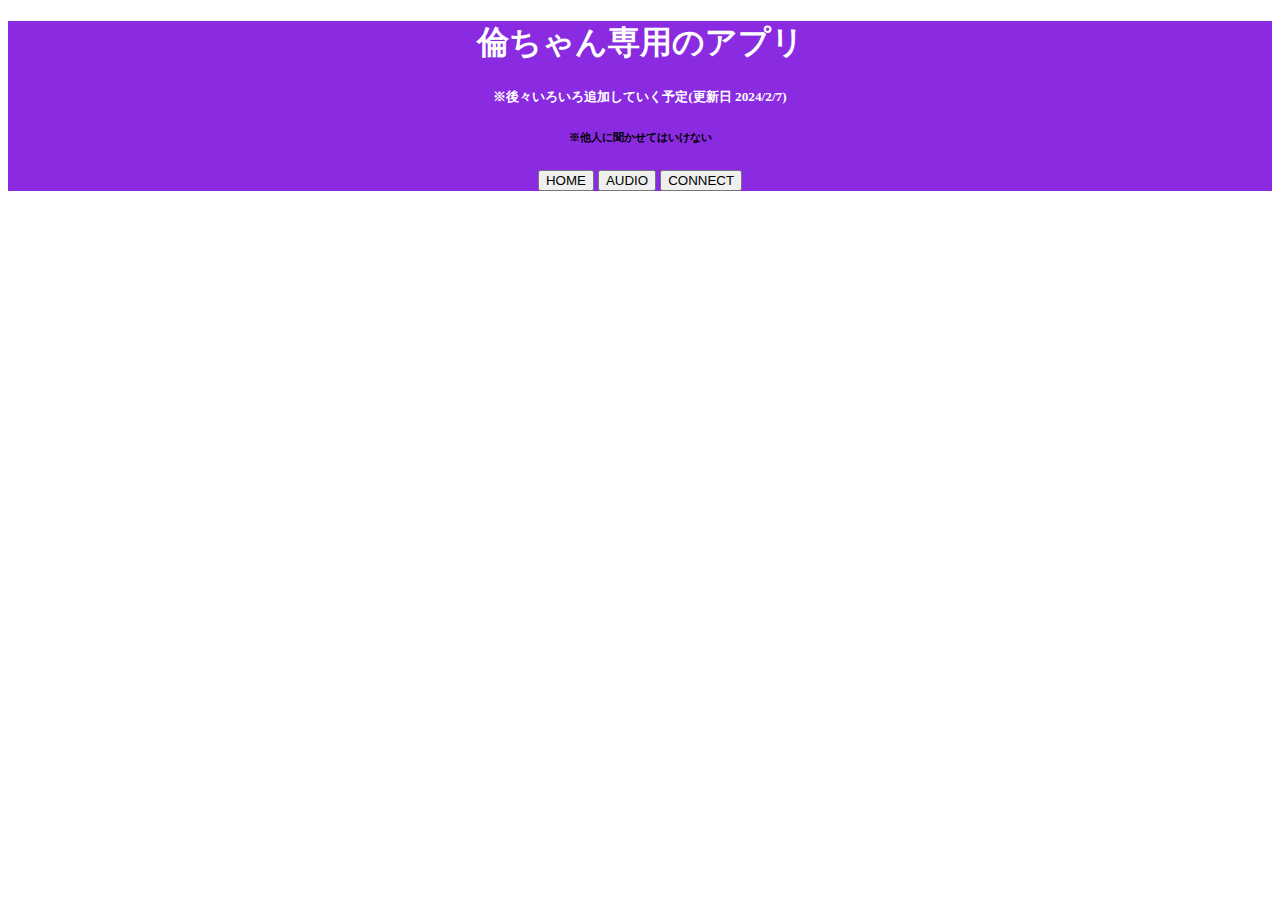
==== home.html @ 78f3d7b6 "Add files via upload" ====
<!DOCTYPE html>
<html lang="jp">

<head>
    <meta charset="UTF-8">
    <link rel="stylesheet" href="home.css">
    <meta name="viewport" content="width=device-width, initial-scale=1.0">
    <title>倫ちゃんと専用のアプリ</title>
</head>

<body>
    <header>
        <h1>倫ちゃん専用のアプリ</h1>
        <h5>※後々いろいろ追加していく予定(更新日 2024/2/7)</h5>
        <h6>※他人に聞かせてはいけない</h6>
        <button type="button" name="name" onclick="location.href='#'">HOME</button>
        <button type="button" name="name" onclick="location.href='./page_audio/audio.html'">AUDIO</button>
        <button type="button" name="name" onclick="location.href='./page_connect/connect.html'">CONNECT</button>
    </header>
    <main>
    </main>
</body>

</html>
---- home.css ----
header {
    width: 100%;
    text-align: center;
    background-color: blueviolet;
}

header h1 {
    color: white;
}

header h5 {
    color: white;
}
header h6 {
    color: black;
}
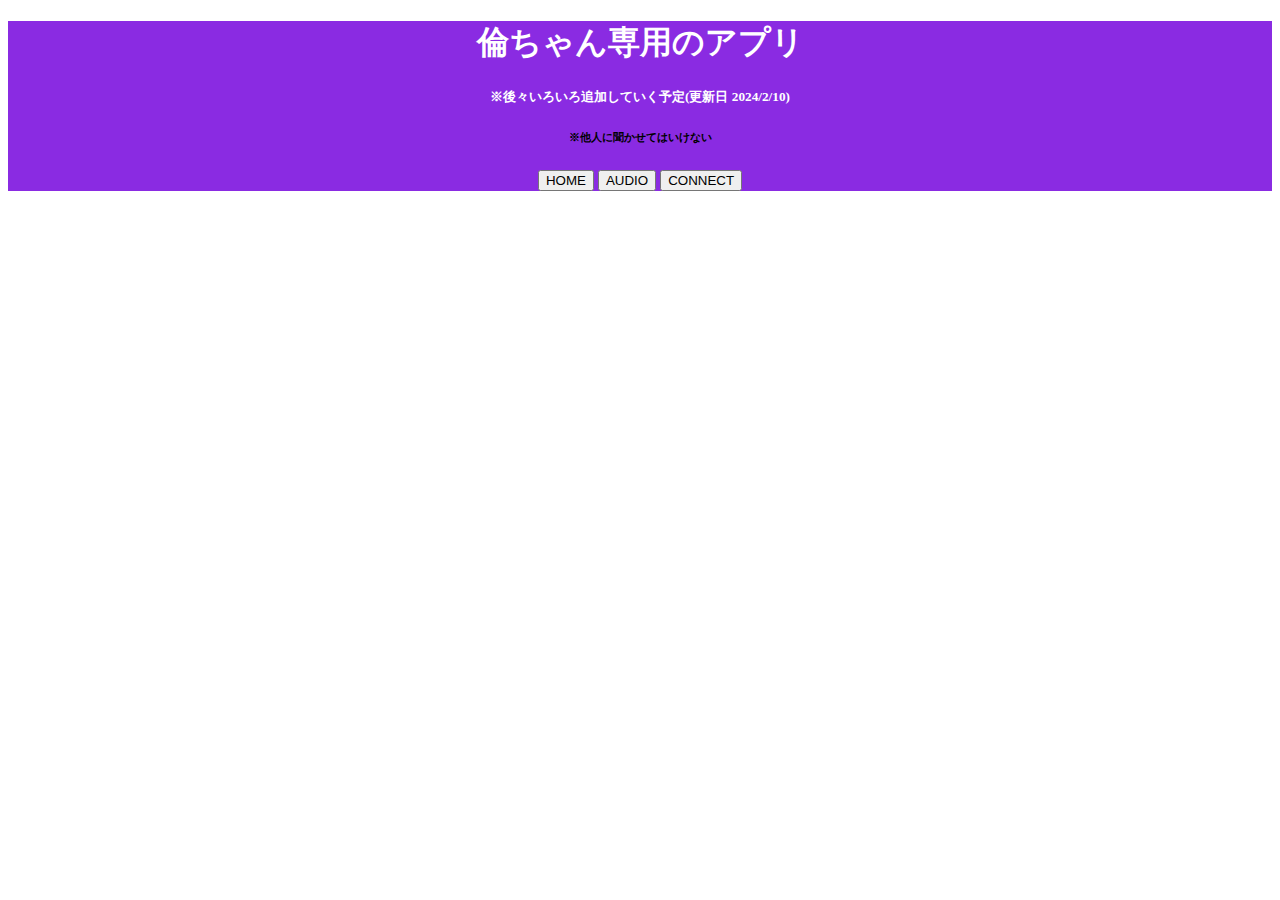
==== commit 569346f7: "Update home.html" ====
--- a/home.html
+++ b/home.html
@@ -11,7 +11,7 @@
 <body>
     <header>
         <h1>倫ちゃん専用のアプリ</h1>
-        <h5>※後々いろいろ追加していく予定(更新日 2024/2/7)</h5>
+        <h5>※後々いろいろ追加していく予定(更新日 2024/2/10)</h5>
         <h6>※他人に聞かせてはいけない</h6>
         <button type="button" name="name" onclick="location.href='#'">HOME</button>
         <button type="button" name="name" onclick="location.href='./page_audio/audio.html'">AUDIO</button>
@@ -21,4 +21,4 @@
     </main>
 </body>
 
-</html>+</html>
